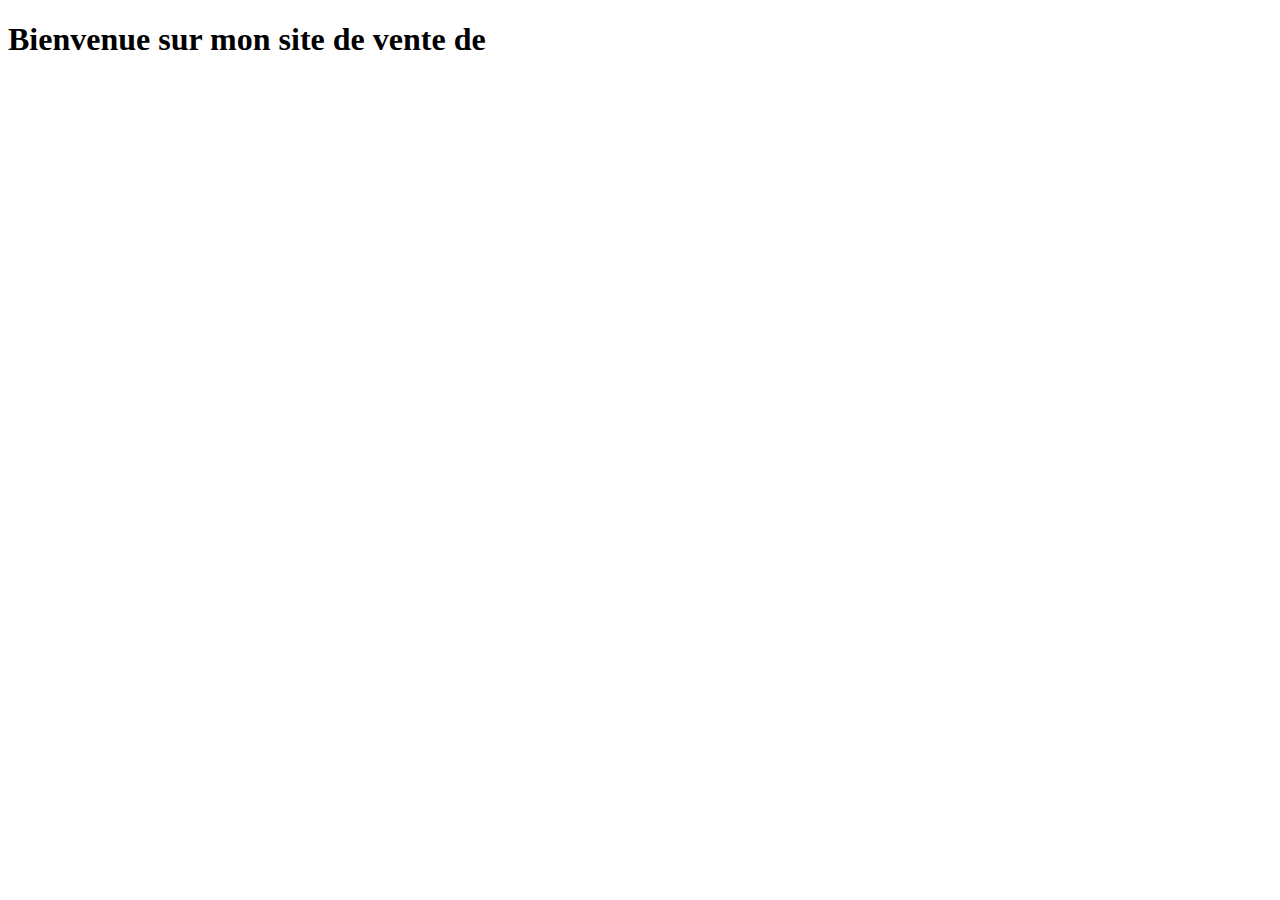
==== index1.html @ 3630fe3d "je viens d'indexer" ====
<!DOCTYPE html>
<html lang="en">
<head>
    <meta charset="UTF-8">
    <meta name="viewport" content="width=, initial-scale=1.0">
    <title>Document</title>
</head>
<body>
            <h1> Bienvenue sur mon site de vente de </h1>

</body>
</html>
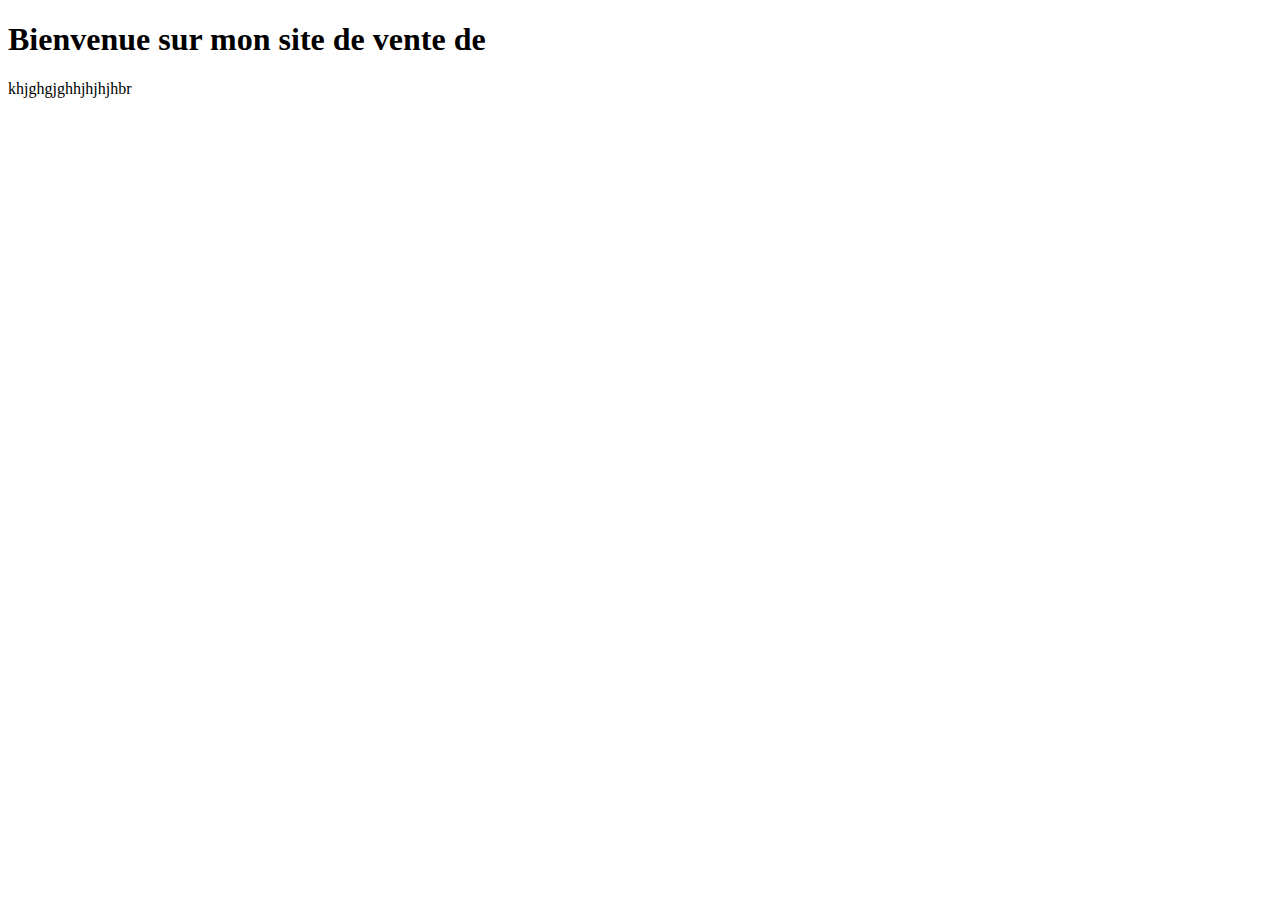
==== commit 34ddc462: "version 2" ====
--- a/index1.html
+++ b/index1.html
@@ -7,6 +7,6 @@
 </head>
 <body>
             <h1> Bienvenue sur mon site de vente de </h1>
-
+khjghgjghhjhjhjhbr <br> <br>
 </body>
 </html>